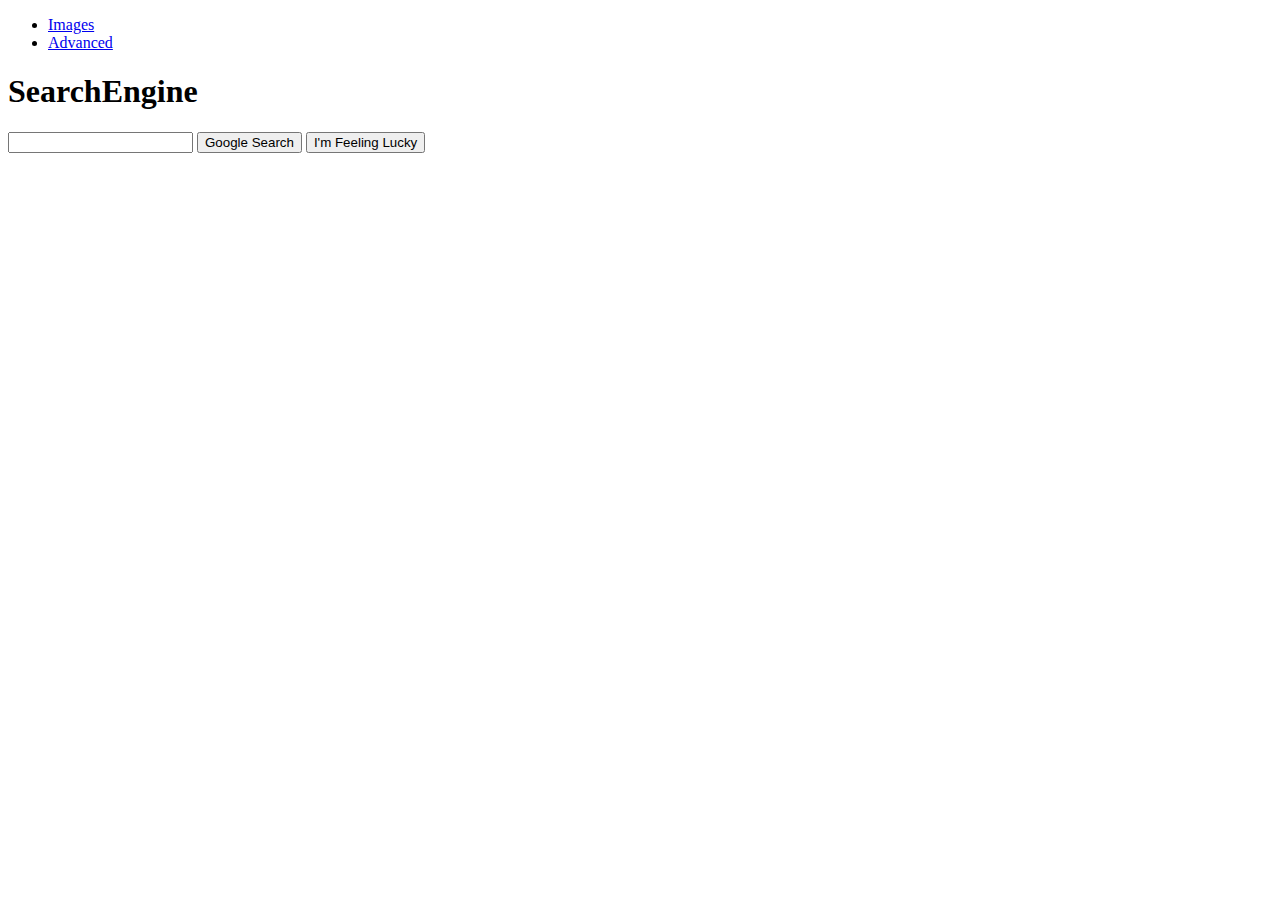
==== index.html @ 2e48699f "First Push" ====
<!DOCTYPE html>
<html lang="en">
    <head>
        <title>Search</title>
        <link rel="stylesheet" href=""style.css>
    </head>
    <body>
        <ul class="navbar">
            <li><a href="googleImage.html">Images</a></li>
            <li><a href="googleAdvanced.html">Advanced</a></li>
        </ul>
        <div>
            <h1>SearchEngine</h1>
            <form action="https://google.com/search">
                <input type="text" name="q" class="searchTextBox">
                <input type="submit" name="search" value="Google Search" class="button">
                <input type="submit" name="lucky" value="I'm Feeling Lucky" class="button">
            </form>
        </div>        
    </body>
</html>
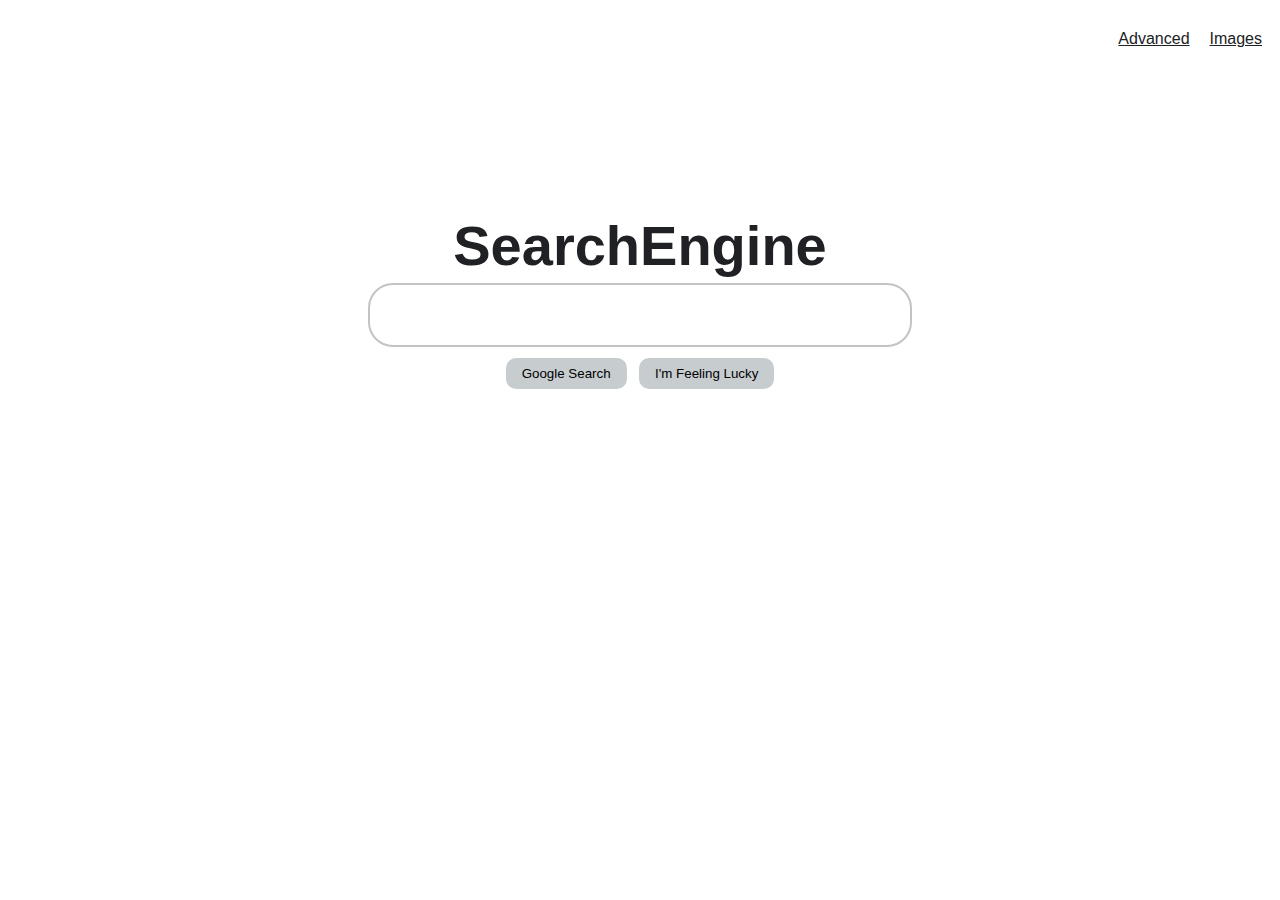
==== commit 6a354c96: "Search/Image/Advanced complete and functional" ====
--- a/index.html
+++ b/index.html
@@ -2,21 +2,29 @@
 <html lang="en">
     <head>
         <title>Search</title>
-        <link rel="stylesheet" href=""style.css>
+        <link rel="stylesheet" href="style.css">
     </head>
-    <body>
+    <header>
         <ul class="navbar">
             <li><a href="googleImage.html">Images</a></li>
             <li><a href="googleAdvanced.html">Advanced</a></li>
         </ul>
-        <div>
-            <h1>SearchEngine</h1>
-            <form action="https://google.com/search">
-                <input type="text" name="q" class="searchTextBox">
-                <input type="submit" name="search" value="Google Search" class="button">
-                <input type="submit" name="lucky" value="I'm Feeling Lucky" class="button">
-            </form>
-        </div>        
+    </header>
+    <body>
+        <section class="centered">
+            <div>
+                <h1>SearchEngine</h1>
+                <form action="https://google.com/search">
+                    <div class="row">
+                        <input type="text" name="q" class="searchTextBox">
+                    </div>
+                    <div class="row">
+                        <input type="submit" name="search" value="Google Search" class="searchButton">
+                        <input type="submit" name="btnI" value="I'm Feeling Lucky" class="searchButton">
+                    </div>
+                </form>
+            </div>
+        </section>        
     </body>
 </html>
 
--- a/style.css
+++ b/style.css
@@ -0,0 +1 @@
+body{font-family:Futura, Trebuchet MS, Arial, san-serif;color:#202124}h1{font-size:42pt;margin:5px}h3{margin:30px 0px 10px 47px}.centered{display:flex;flex-direction:column;align-items:center;text-align:center;margin-top:150px}.navbar{display:flex;flex-direction:row-reverse;align-items:flex-end;margin-top:20px;text-align:right}.navbar li{display:inline-block;padding:10px}.navbar a{color:#202124}.searchTextBox{border-radius:25px;border:2px solid #c2c4c1;padding:20px;width:500px;height:20px}.searchTextBoxAdv{border:1px solid #c2c4c1;width:500px;height:20px}.searchButton{background-color:#c7cccf;border-style:none;border-radius:10px;margin:11px 4px;padding:8px 16px}.searchButtonAdv{background-color:#2566ce;color:#FFFFFF;border-style:none;border-radius:10px;margin:11px 4px;padding:8px 16px}
